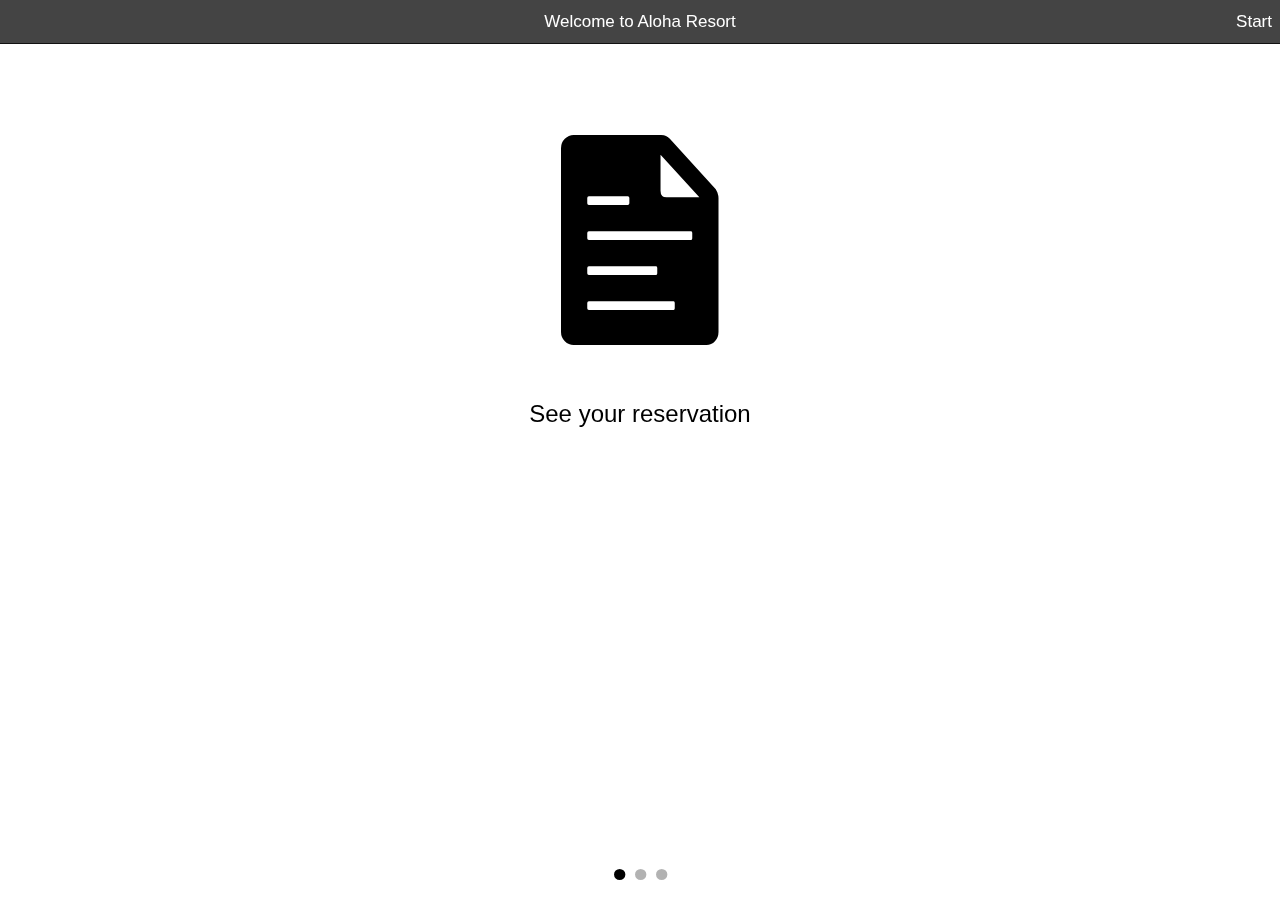
==== www/index.html @ e4a9da57 "Chapter4Challenges" ====
<!DOCTYPE html>
<html>
  <head>
    <meta charset="utf-8">
    <meta name="viewport" content="initial-scale=1, maximum-scale=1, user-scalable=no, width=device-width">
    <title></title>

    <link href="lib/ionic/css/ionic.css" rel="stylesheet">
    <link href="css/style.css" rel="stylesheet">
    <link href="views/tour/tour.css" rel="stylesheet">

    <!-- IF using Sass (run gulp sass first), then uncomment below and remove the CSS includes above
    <link href="css/ionic.app.css" rel="stylesheet">
    -->

    <!-- ionic/angularjs js -->
    <script src="lib/ionic/js/ionic.bundle.js"></script>

    <!-- cordova script (this will be a 404 during development) -->
    <script src="cordova.js"></script>

    <!-- your app's js -->
    <script src="js/app.js"></script>
    <script src="views/reservation/reservation.js"></script>
    <script src="views/restaurants/restaurants.js"></script>
    <script src="views/weather/weather.js"></script>
    <script src="views/directions/directions.js"></script>
  </head>
  <body ng-app="App">

    <ion-nav-bar class="bar-dark">
      <ion-nav-back-button class="button-clear">
        <i class="icon ion-ios-arrow-left"></i> Back
      </ion-nav-back-button>
    </ion-nav-bar>

    <ion-nav-view></ion-nav-view>

  </body>
</html>
---- www/css/style.css ----
ion-content{
    background-color: #233043;
}

.list{
    font-family: georgia;
}

.scroll{
    font-family: georgia;
    color: grey;
}

ion-nav-bar{
    color: black;
}
---- www/views/tour/tour.css ----
#tour-view .slider {
  height: 100%;
}
#tour-view .slider-slide {
  padding-top: 100px;
  text-align: center;
}
#tour-view .icon-slide {
  font-size: 20em;
  display: inline-block;
}
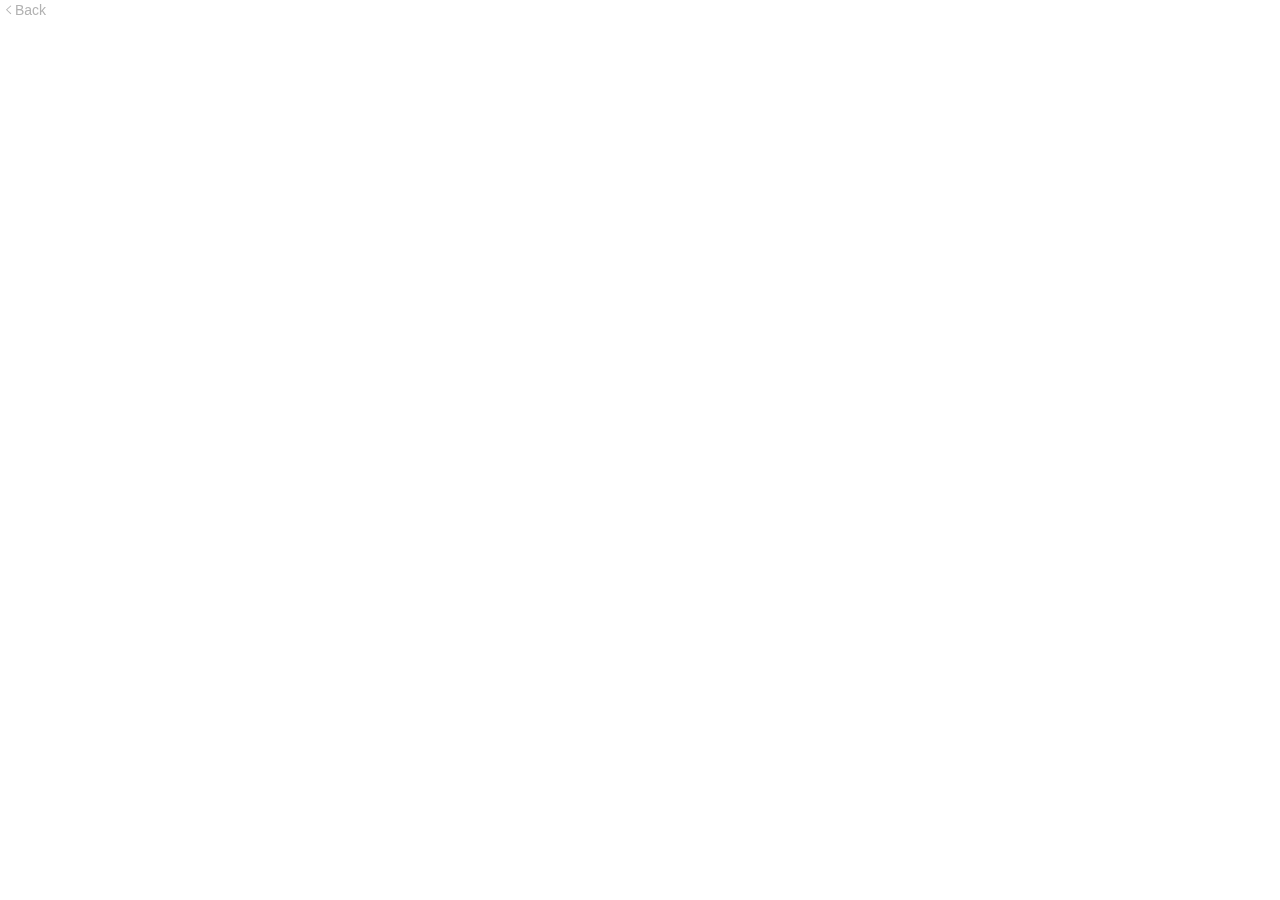
==== commit d4f48dc3: "firstCommit" ====
--- a/www/index.html
+++ b/www/index.html
@@ -18,6 +18,21 @@
 
     <!-- cordova script (this will be a 404 during development) -->
     <script src="cordova.js"></script>
+    <script src="https://www.gstatic.com/firebasejs/3.7.5/firebase.js"></script>
+    <!-- AngularFire -->
+    <script src="https://cdn.firebase.com/libs/angularfire/2.3.0/angularfire.min.js"></script>
+    <script>
+      // Initialize Firebase
+      var config = {
+        apiKey: "AIzaSyDp76Qtc4GxLRLJRTuf81kiekIxftNNpdo",
+        authDomain: "chapter4-b328b.firebaseapp.com",
+        databaseURL: "https://chapter4-b328b.firebaseio.com",
+        projectId: "chapter4-b328b",
+        storageBucket: "chapter4-b328b.appspot.com",
+        messagingSenderId: "508476128615"
+      };
+      firebase.initializeApp(config);
+    </script>
 
     <!-- your app's js -->
     <script src="js/app.js"></script>
